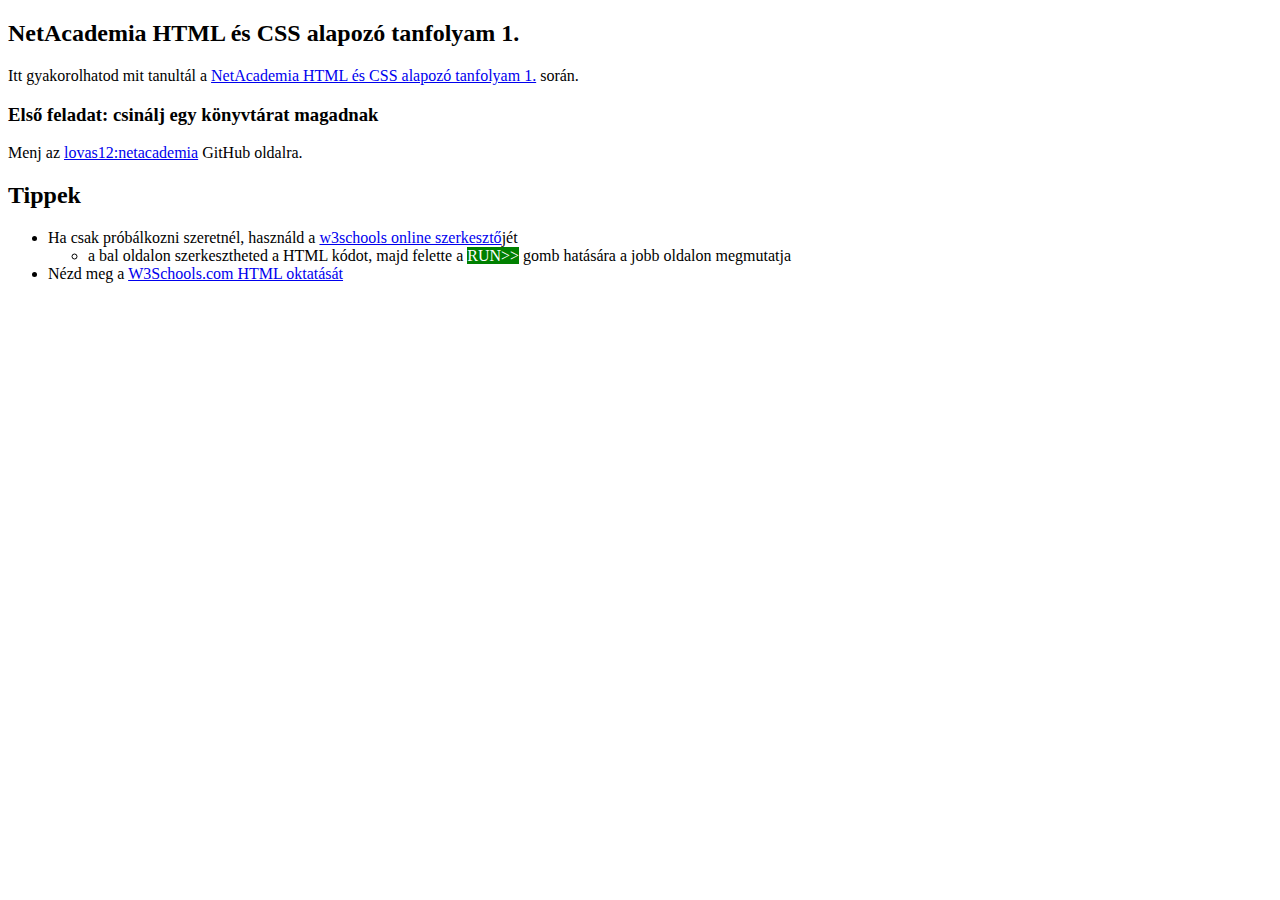
==== readme.html @ b4d44602 "Create readme.html" ====
<!DOCTYPE html>
<html>
<body>

<h2>NetAcademia HTML és CSS alapozó tanfolyam 1.</h2>
<p>Itt gyakorolhatod mit tanultál a <a href="https://www.youtube.com/watch?v=cTWRHjgvEBI">NetAcademia HTML és CSS alapozó tanfolyam 1.</a> során.
</p>

<h3>Első feladat: csinálj egy könyvtárat magadnak</h2>
<p>Menj az <a href="https://lovas12.github.io/netacademia">lovas12:netacademia</a> GitHub oldalra.</p>

<h2>Tippek</h2>  
<ul>
  <li>Ha csak próbálkozni szeretnél, használd a 
    <a href="https://www.w3schools.com/html/tryit.asp?filename=tryhtml_default">w3schools online szerkesztő</a>jét
    <ul><li>a bal oldalon szerkesztheted a HTML kódot, majd felette a <span style="color:white;background:green;">RUN&gt;&gt;</span> gomb hatására a jobb oldalon megmutatja</li></ul>
    </li>
  <li>Nézd meg a <a href="https://www.w3schools.com/html/">W3Schools.com HTML oktatását</a></li>
</ul>
</body>
</html>
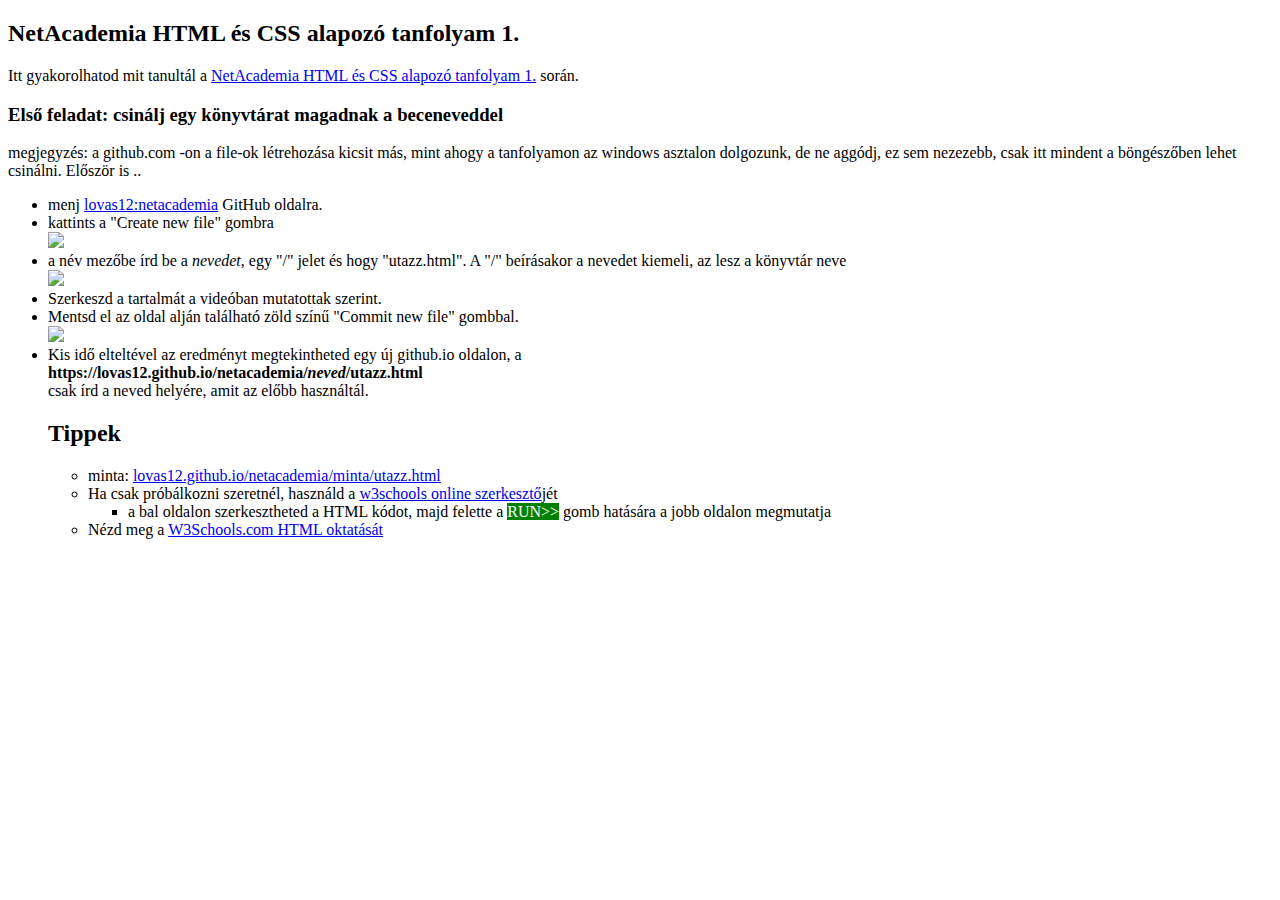
==== commit eb7e72b5: "Update readme.html" ====
--- a/readme.html
+++ b/readme.html
@@ -3,14 +3,25 @@
 <body>
 
 <h2>NetAcademia HTML és CSS alapozó tanfolyam 1.</h2>
-<p>Itt gyakorolhatod mit tanultál a <a href="https://www.youtube.com/watch?v=cTWRHjgvEBI">NetAcademia HTML és CSS alapozó tanfolyam 1.</a> során.
-</p>
-
-<h3>Első feladat: csinálj egy könyvtárat magadnak</h2>
-<p>Menj az <a href="https://lovas12.github.io/netacademia">lovas12:netacademia</a> GitHub oldalra.</p>
-
+<p>Itt gyakorolhatod mit tanultál a <a href="https://www.youtube.com/watch?v=cTWRHjgvEBI">NetAcademia HTML és CSS alapozó tanfolyam 1.</a> során.</p>
+    
+  
+<h3>Első feladat: csinálj egy könyvtárat magadnak a beceneveddel</h2>
+<p>megjegyzés: a github.com -on a file-ok létrehozása kicsit más, mint ahogy a tanfolyamon az windows asztalon dolgozunk, 
+  de ne aggódj, ez sem nezezebb, csak itt mindent a böngészőben lehet csinálni. Először is ..
+  <ul>
+    <li>menj <a href="https://github.com/lovas12/netacademia">lovas12:netacademia</a> GitHub oldalra.</li>
+    <li>kattints a "Create new file" gombra <br><img src="images/github-hint1.jpg"></li>
+    <li>a név mezőbe írd be a <em>nevedet</em>, egy "/" jelet és hogy "utazz.html". A "/" beírásakor a nevedet kiemeli, az lesz a könyvtár neve
+      <br><img src="images/github-hint2.jpg"></li>
+    <li>Szerkeszd a tartalmát a videóban mutatottak szerint.</li>    
+    <li>Mentsd el az oldal alján található zöld színű "Commit new file" gombbal. <br><img src="images/github-hint3.jpg"></li>
+    <li>Kis idő elteltével az eredményt megtekintheted egy új github.io oldalon, a <br> <b>https://lovas12.github.io/netacademia/<em>neved</em>/utazz.html</b> <br>
+      csak írd a neved helyére, amit az előbb használtál.</li>
+ 
 <h2>Tippek</h2>  
 <ul>
+  <li>minta: <a href="https://lovas12.github.io/netacademia/minta/utazz.html">lovas12.github.io/netacademia/minta/utazz.html</a></li>
   <li>Ha csak próbálkozni szeretnél, használd a 
     <a href="https://www.w3schools.com/html/tryit.asp?filename=tryhtml_default">w3schools online szerkesztő</a>jét
     <ul><li>a bal oldalon szerkesztheted a HTML kódot, majd felette a <span style="color:white;background:green;">RUN&gt;&gt;</span> gomb hatására a jobb oldalon megmutatja</li></ul>
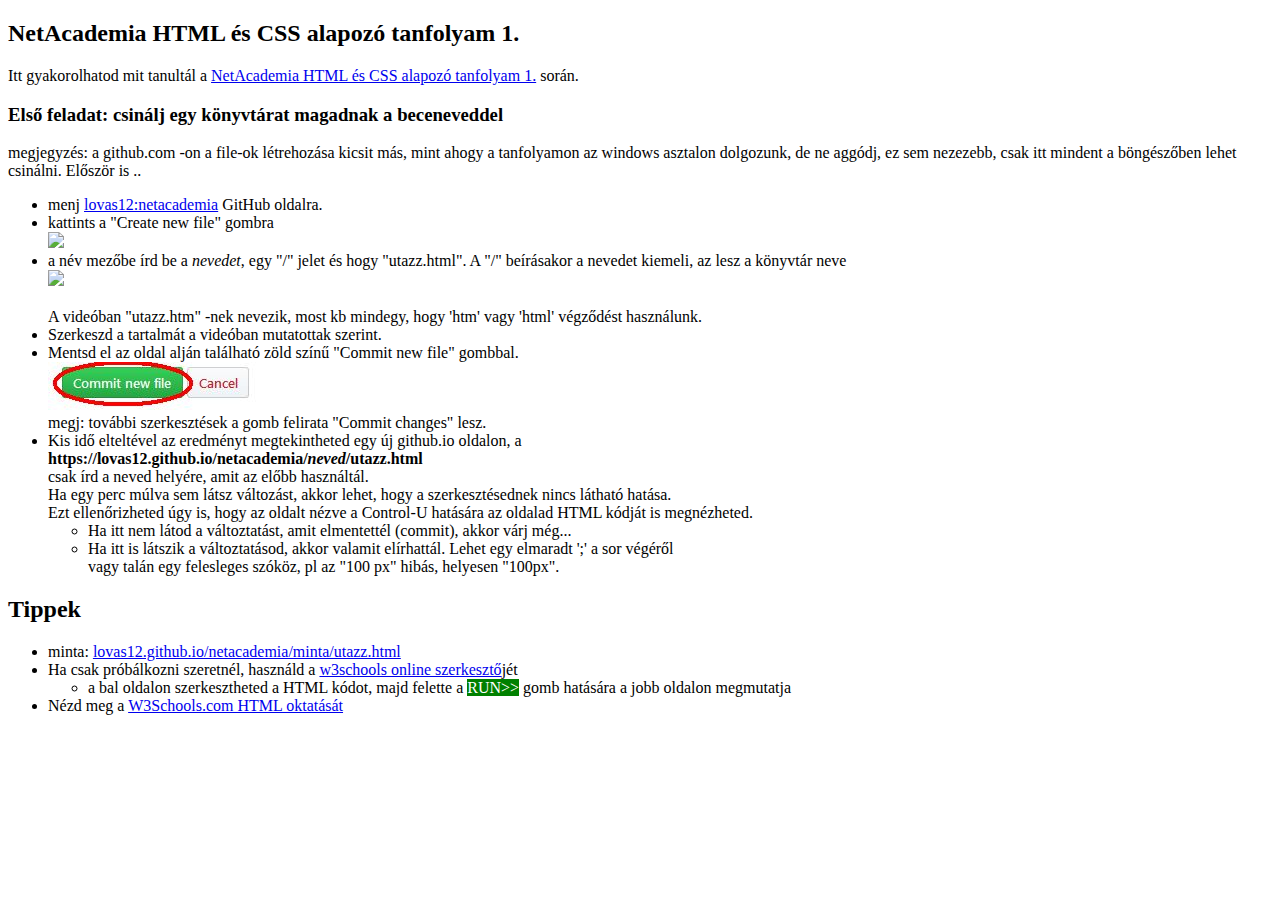
==== commit e5198ede: "Update readme.html" ====
--- a/readme.html
+++ b/readme.html
@@ -5,7 +5,6 @@
 <h2>NetAcademia HTML és CSS alapozó tanfolyam 1.</h2>
 <p>Itt gyakorolhatod mit tanultál a <a href="https://www.youtube.com/watch?v=cTWRHjgvEBI">NetAcademia HTML és CSS alapozó tanfolyam 1.</a> során.</p>
     
-  
 <h3>Első feladat: csinálj egy könyvtárat magadnak a beceneveddel</h2>
 <p>megjegyzés: a github.com -on a file-ok létrehozása kicsit más, mint ahogy a tanfolyamon az windows asztalon dolgozunk, 
   de ne aggódj, ez sem nezezebb, csak itt mindent a böngészőben lehet csinálni. Először is ..
@@ -14,10 +13,23 @@
     <li>kattints a "Create new file" gombra <br><img src="images/github-hint1.jpg"></li>
     <li>a név mezőbe írd be a <em>nevedet</em>, egy "/" jelet és hogy "utazz.html". A "/" beírásakor a nevedet kiemeli, az lesz a könyvtár neve
       <br><img src="images/github-hint2.jpg"></li>
+      <br>A videóban "utazz.htm" -nek nevezik, most kb mindegy, hogy 'htm' vagy 'html' végződést használunk.</li>
     <li>Szerkeszd a tartalmát a videóban mutatottak szerint.</li>    
-    <li>Mentsd el az oldal alján található zöld színű "Commit new file" gombbal. <br><img src="images/github-hint3.jpg"></li>
-    <li>Kis idő elteltével az eredményt megtekintheted egy új github.io oldalon, a <br> <b>https://lovas12.github.io/netacademia/<em>neved</em>/utazz.html</b> <br>
-      csak írd a neved helyére, amit az előbb használtál.</li>
+    <li>Mentsd el az oldal alján található zöld színű "Commit new file" gombbal. <br><img src="images/github-hint3.jpg">
+        <br>megj: további szerkesztések a gomb felirata "Commit changes" lesz.
+    </li>
+    <li>Kis idő elteltével az eredményt megtekintheted egy új github.io oldalon, a <br>
+        <b>https://lovas12.github.io/netacademia/<em>neved</em>/utazz.html</b> <br>
+        csak írd a neved helyére, amit az előbb használtál.<br>
+        Ha egy perc múlva sem látsz változást, akkor lehet, hogy a szerkesztésednek nincs látható hatása. <br>
+        Ezt ellenőrizheted úgy is, hogy az oldalt nézve a Control-U hatására az oldalad HTML kódját is megnézheted.
+        <ul>
+          <li>Ha itt nem látod a változtatást, amit elmentettél (commit), akkor várj még...</li>
+          <li>Ha itt is látszik a változtatásod, akkor valamit elírhattál. Lehet egy elmaradt ';' a sor végéről <br>
+              vagy talán egy felesleges szóköz, pl az "100 px" hibás, helyesen "100px".</li>
+        </ul>
+    </li>
+</ul>
  
 <h2>Tippek</h2>  
 <ul>
